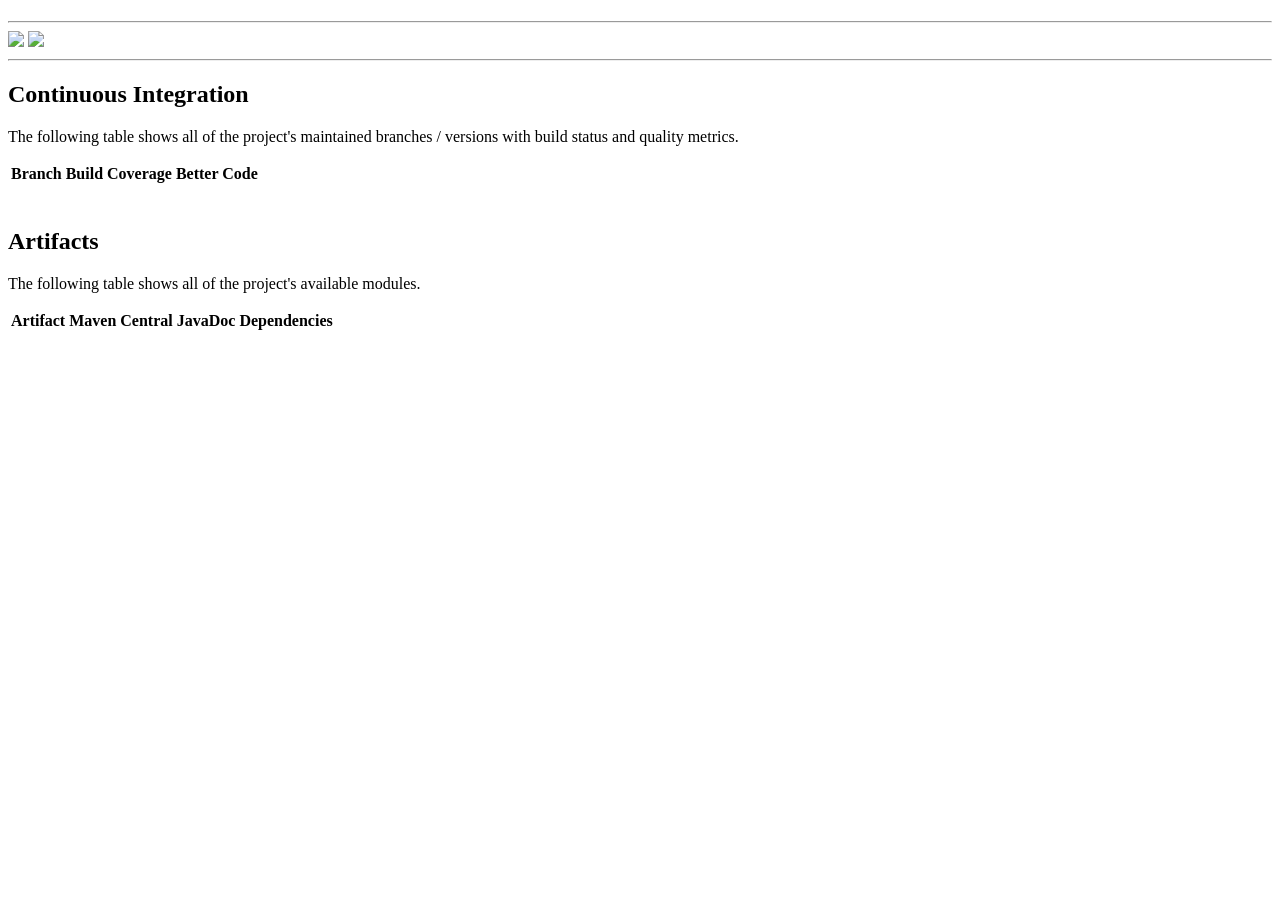
==== resources/templates/project.html @ cba211cb "Add template HTMLs" ====
<!DOCTYPE html>
<html xmlns:th="http://www.thymeleaf.org">
<head>
    <title th:text="'Overview of ' + ${project.name}"></title>
    <meta http-equiv="Content-Type" content="text/html; charset=UTF-8"/>
    <link href="../static/css/style.css"
            th:href="@{/css/style.css}"
            rel="stylesheet" media="screen"/>
</head>
<body>

<h1 th:text="${project.name}"></h1>

<hr/>

<!-- GitHub Repository Link -->
<a th:href="'https://github.com/' + ${project.organization} + '/' + ${project.repository}" target="_blank">
    <img src="https://img.shields.io/badge/repository-GitHub-blue.svg">
</a>
<!-- Documentation Link -->
<a th:href="${project.documentation}" th:if="${render_documentation}" target="_blank">
    <img src="https://img.shields.io/badge/documentation-Online-green.svg">
</a>
<!-- GitHub Release Badge -->
<a th:href="'https://github.com/' + ${project.organization} + '/' + ${project.repository} + '/releases'" target="_blank">
    <img th:src="'https://badge.fury.io/gh/' + ${project.organization} + '%2F' + ${project.repository} + '.svg'">
</a>

<hr/>

<div th:if="${render_ci}">
    <h2>Continuous Integration</h2>
    <p>The following table shows all of the project's maintained branches / versions with build status and quality metrics.</p>
    <table>
        <tr>
            <th>Branch</th>
            <th th:if="${render_travis}">Build</th>
            <th th:if="${render_codecov}">Coverage</th>
            <th th:if="${render_bettercode}">Better Code</th>
        </tr>
        <tr th:each="branch : ${project.branches}">
            <td th:text="${branch}"></td>
            <td th:if="${render_travis}">
                <!-- Travis CI Build Badge -->
                <a th:href="'https://travis-ci.org/' + ${project.organization} + '/' + ${project.repository} + '/branches'"
                        target="_blank">
                    <img th:src="'https://travis-ci.org/' + ${project.organization} + '/' + ${project.repository} + '.svg?branch=' + ${branch}">
                </a>
            </td>
            <td th:if="${render_codecov}">
                <!-- Codecov Badge -->
                <a th:href="'https://codecov.io/gh/' + ${project.organization} + '/' + ${project.repository} + '/branch/' + ${branch}"
                        target="_blank">
                    <img th:src="'https://codecov.io/gh/' + ${project.organization} + '/' + ${project.repository} + '/branch/' + ${branch} + '/graph/badge.svg'">
                </a>
            </td>
            <td th:if="${render_bettercode}">
                <!-- Better Code Hub Badge -->
                <a th:href="'https://bettercodehub.com/results/' + ${project.organization} + '/' + ${project.repository} + '/'"
                        target="_blank">
                    <img th:src="'https://bettercodehub.com/edge/badge/' + ${project.organization} + '/' + ${project.repository} + '?branch=' + ${branch}">
                </a>
            </td>
        </tr>
    </table>
</div>

<div th:if="${render_artifacts}">
    <h2>Artifacts</h2>
    <p>The following table shows all of the project's available modules.</p>
    <table>
        <tr>
            <th>Artifact</th>
            <th>Maven Central</th>
            <th>JavaDoc</th>
            <th>Dependencies</th>
        </tr>
        <tr th:each="artifact : ${project.artifacts}">
            <td th:text="${artifact.artifactId}"></td>
            <td>
                <!-- Maven Central Version Badge -->
                <a th:href="'https://maven-badges.herokuapp.com/maven-central/' + ${artifact.groupId} + '/' + ${artifact.artifactId}"
                        target="_blank">
                    <img th:src="'https://maven-badges.herokuapp.com/maven-central/' + ${artifact.groupId} + '/' + ${artifact.artifactId} + '/badge.svg'">
                </a>
            </td>
            <td>
                <!-- JavaDoc Version Badge -->
                <a th:href="'https://www.javadoc.io/doc/' + ${artifact.groupId} + '/' + ${artifact.artifactId}"
                        target="_blank">
                    <img th:src="'https://www.javadoc.io/badge/' + ${artifact.groupId} + '/' + ${artifact.artifactId} + '.svg'">
                </a>
            </td>
            <td>
                <!-- Dependency Analyse Badge -->
                <a th:href="'https://www.versioneye.com/java/' + ${artifact.groupId} + ':' + ${artifact.artifactId} + '/'"
                        target="_blank">
                    <img th:src="'https://www.versioneye.com/java/' + ${artifact.groupId} + ':' + ${artifact.artifactId} + '/badge?style=flat'">
                </a>
            </td>
        </tr>
    </table>
</div>

</body>
</html>
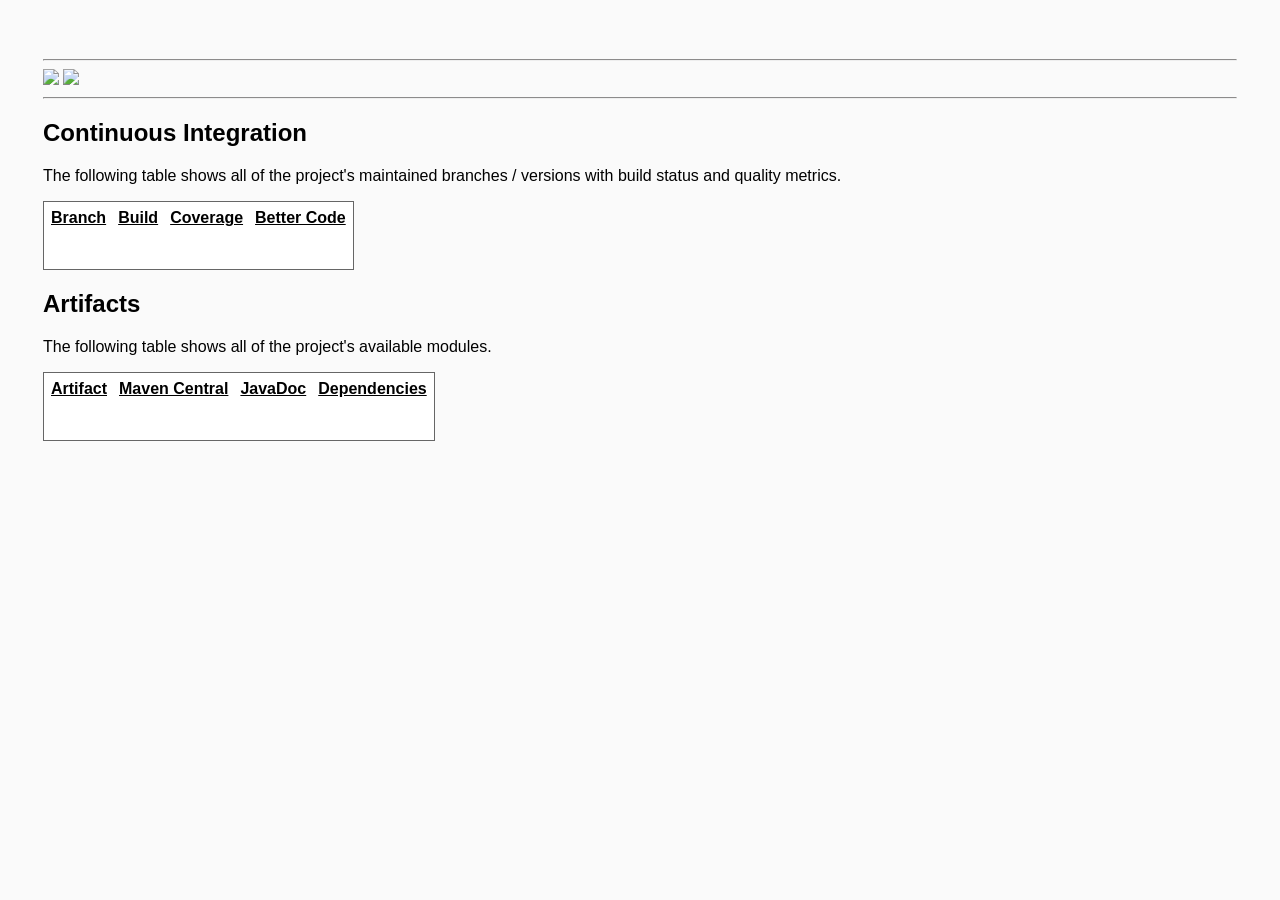
==== commit 6003b0f7: "Remove css template, should still work???" ====
--- a/resources/templates/project.html
+++ b/resources/templates/project.html
@@ -4,7 +4,6 @@
     <title th:text="'Overview of ' + ${project.name}"></title>
     <meta http-equiv="Content-Type" content="text/html; charset=UTF-8"/>
     <link href="../static/css/style.css"
-            th:href="@{/css/style.css}"
             rel="stylesheet" media="screen"/>
 </head>
 <body>
--- a/resources/static/css/style.css
+++ b/resources/static/css/style.css
@@ -0,0 +1,39 @@
+body {
+    background-color: #fafafa;
+    font-family: "Verdana", "Arial", "Sans-serif", serif;
+    font-size: 16px;
+    padding: 30px 35px;
+}
+
+a {
+    color: #000000;
+    text-decoration: none;
+}
+
+a:link, a:visited {
+    color: #333333;
+    text-decoration: none;
+}
+
+a:hover {
+    color: #000000;
+    text-decoration: underline;
+}
+
+table {
+    border: 1px solid #666666;
+    background-color: #ffffff;
+}
+
+th {
+    padding: 5px 5px 10px;
+    text-decoration: underline;
+}
+
+td {
+    padding: 5px 10px;
+}
+
+hr {
+    border-top: 1px solid #8c8b8b;
+}
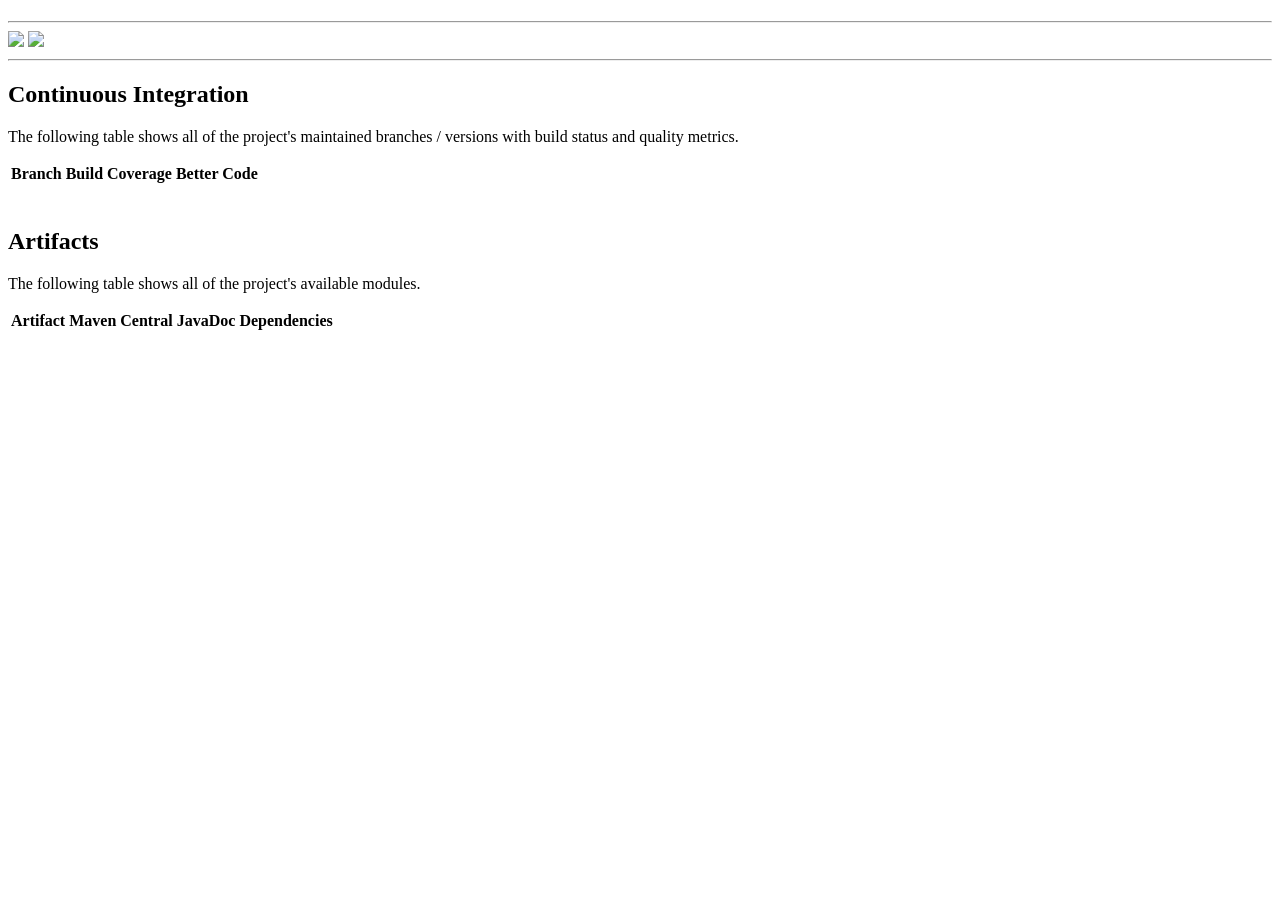
==== commit 98ed8507: "Fix css link, css works now!" ====
--- a/resources/templates/project.html
+++ b/resources/templates/project.html
@@ -3,7 +3,7 @@
 <head>
     <title th:text="'Overview of ' + ${project.name}"></title>
     <meta http-equiv="Content-Type" content="text/html; charset=UTF-8"/>
-    <link href="../static/css/style.css"
+    <link href="/css/style.css"
             rel="stylesheet" media="screen"/>
 </head>
 <body>
